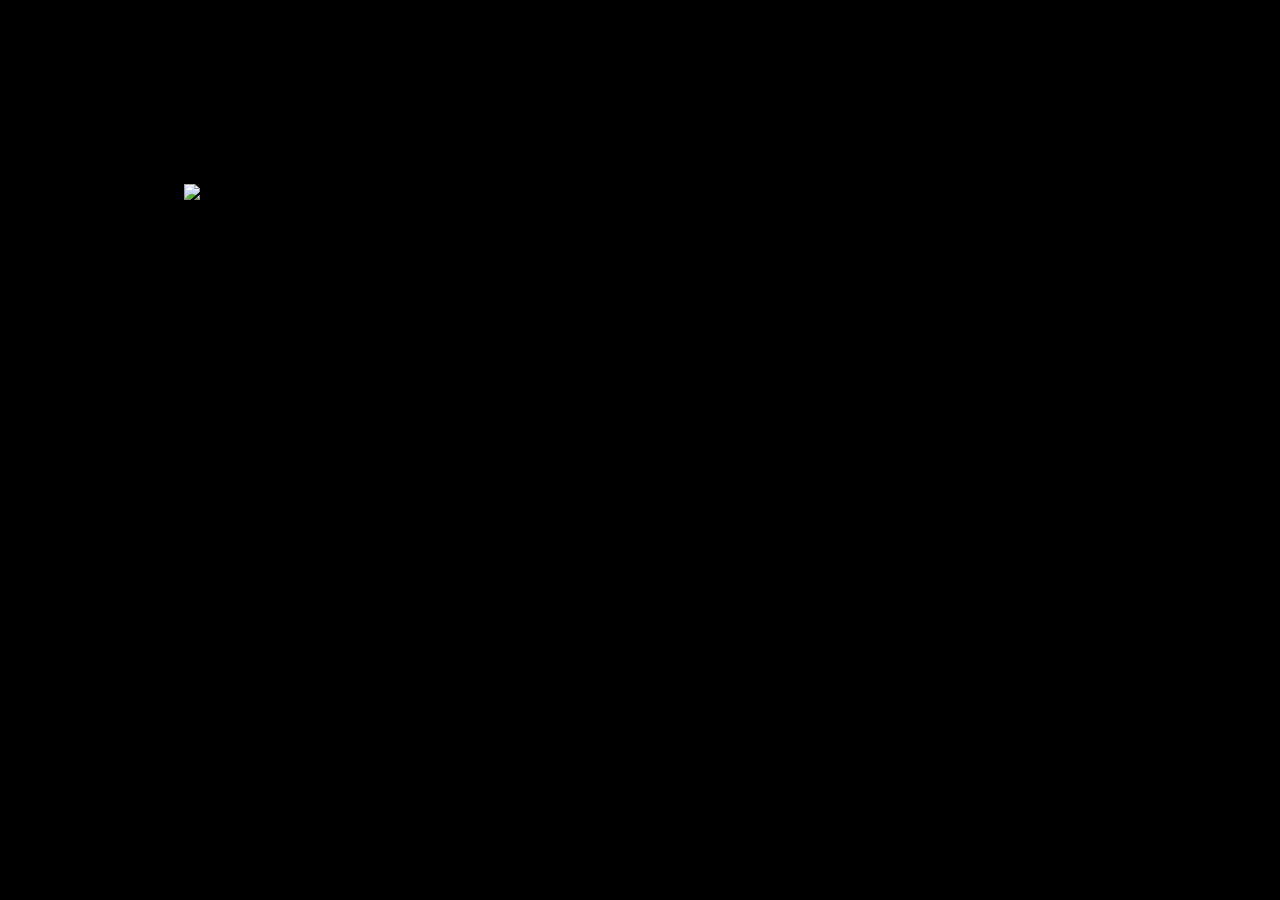
==== index.html @ bf1317ca "Update index.html" ====
<!DOCTYPE html>
<html lang="en">
<head>
  <meta charset="UTF-8" />
  <meta name="viewport" content="width=device-width, initial-scale=1.0"/>
  <title>Bouncing DVD Logo</title>
  <style>
    body {
      margin: 0;
      overflow: hidden;
      background-color: black;
    }

    #dvd {
      position: absolute;
      width: 150px;
      height: auto;
    }
  </style>
</head>
<body>
  <img id="dvd" src="https://upload.wikimedia.org/wikipedia/commons/9/9b/DVD_logo.svg" alt="DVD Logo" />

  <script>
    const dvd = document.getElementById('dvd');
    let x = 100;
    let y = 100;
    let dx = 2;
    let dy = 2;
    const logoWidth = 150;
    const logoHeight = 75;

    function animate() {
      const screenWidth = window.innerWidth;
      const screenHeight = window.innerHeight;

      x += dx;
      y += dy;

      if (x + logoWidth >= screenWidth || x <= 0) {
        dx *= -1;
      }
      if (y + logoHeight >= screenHeight || y <= 0) {
        dy *= -1;
      }

      dvd.style.left = x + 'px';
      dvd.style.top = y + 'px';

      requestAnimationFrame(animate);
    }

    animate();
  </script>
</body>
</html>
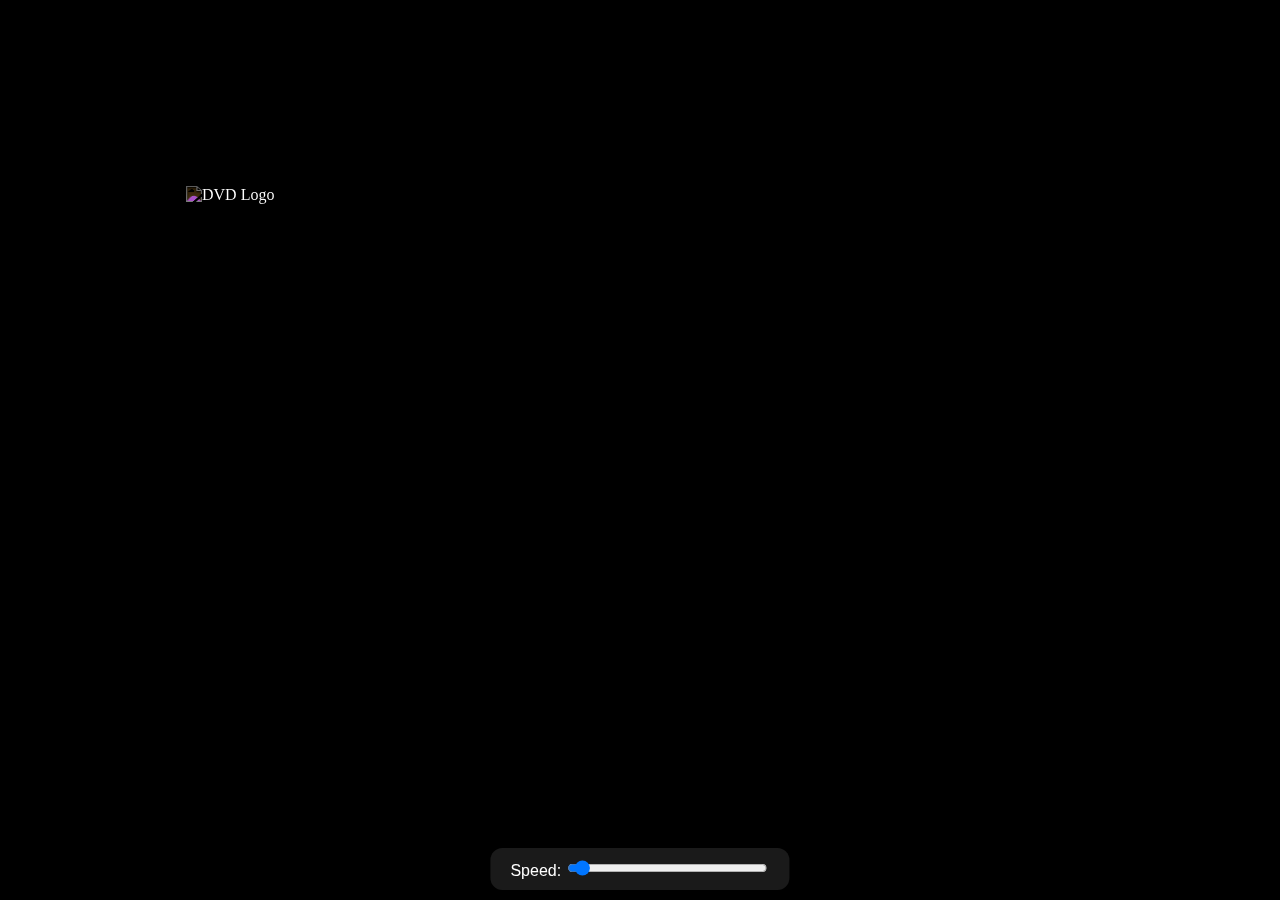
==== commit 70d149af: "Update index.html" ====
--- a/index.html
+++ b/index.html
@@ -3,7 +3,7 @@
 <head>
   <meta charset="UTF-8" />
   <meta name="viewport" content="width=device-width, initial-scale=1.0"/>
-  <title>Bouncing DVD Logo</title>
+  <title>Bouncing DVD Logo with Speed Control</title>
   <style>
     body {
       margin: 0;
@@ -15,14 +15,39 @@
       position: absolute;
       width: 150px;
       height: auto;
+      filter: invert(1);
+    }
+
+    #controls {
+      position: fixed;
+      bottom: 10px;
+      left: 50%;
+      transform: translateX(-50%);
+      background: rgba(255, 255, 255, 0.1);
+      padding: 10px 20px;
+      border-radius: 12px;
+      color: white;
+      font-family: sans-serif;
+      transition: opacity 0.3s ease;
+    }
+
+    #speedSlider {
+      width: 200px;
     }
   </style>
 </head>
 <body>
   <img id="dvd" src="https://upload.wikimedia.org/wikipedia/commons/9/9b/DVD_logo.svg" alt="DVD Logo" />
 
+  <div id="controls">
+    Speed: <input type="range" id="speedSlider" min="1" max="30" value="2" />
+  </div>
+
   <script>
     const dvd = document.getElementById('dvd');
+    const speedSlider = document.getElementById('speedSlider');
+    const controls = document.getElementById('controls');
+
     let x = 100;
     let y = 100;
     let dx = 2;
@@ -33,6 +58,10 @@
     function animate() {
       const screenWidth = window.innerWidth;
       const screenHeight = window.innerHeight;
+
+      const speed = parseFloat(speedSlider.value);
+      dx = Math.sign(dx) * speed;
+      dy = Math.sign(dy) * speed;
 
       x += dx;
       y += dy;
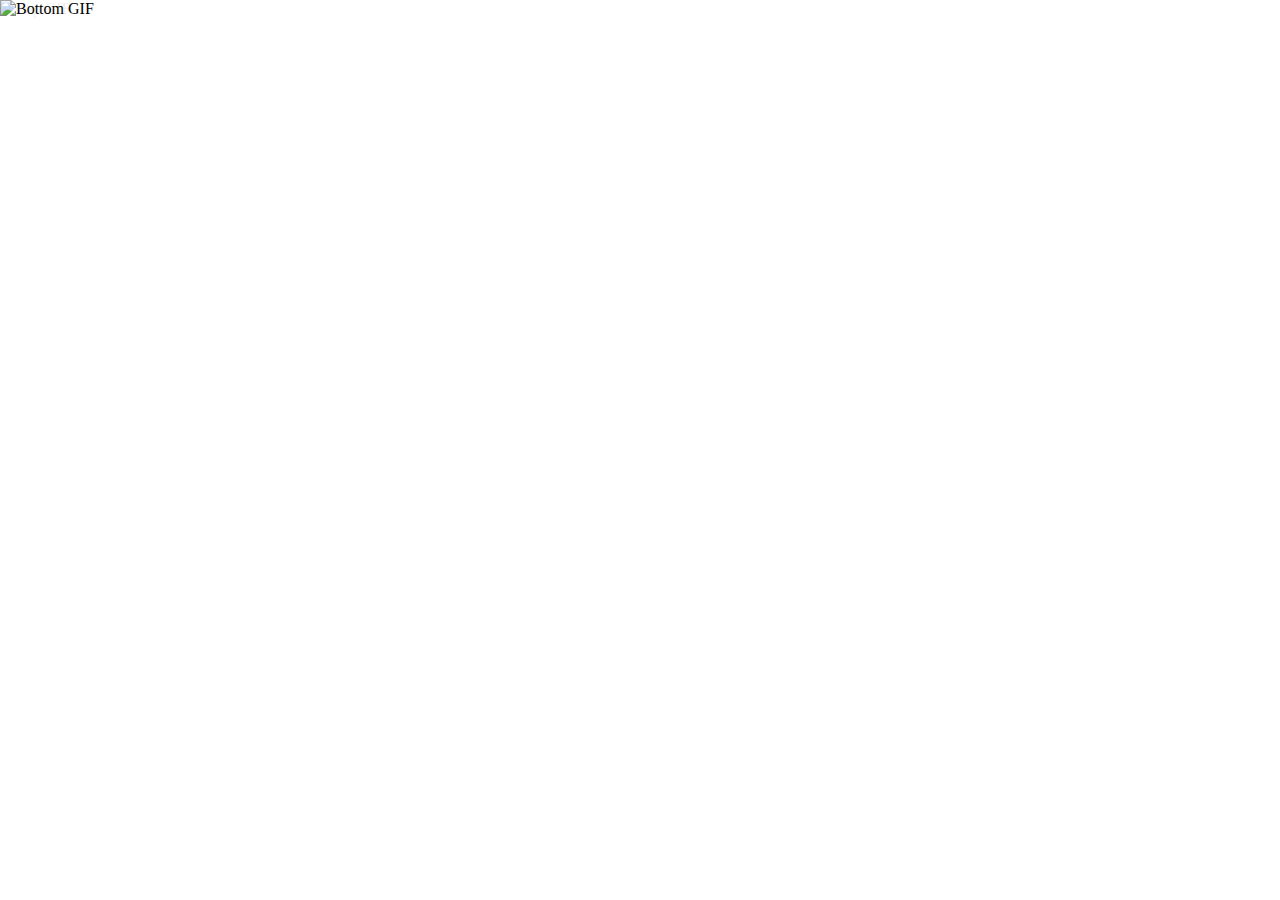
==== commit 08dea050: "Update index.html" ====
--- a/index.html
+++ b/index.html
@@ -1,85 +1,76 @@
 <!DOCTYPE html>
 <html lang="en">
 <head>
-  <meta charset="UTF-8" />
-  <meta name="viewport" content="width=device-width, initial-scale=1.0"/>
-  <title>Bouncing DVD Logo with Speed Control</title>
+  <meta charset="UTF-8">
+  <title>ROG Pixelart Cyberpunk by T3chG0d1</title>
+  <script>
+    document.addEventListener("mousemove", function(event) {
+      const topGif = document.querySelector(".top-gif");
+      const mask = document.querySelector(".mask");
+      const radius = 150;
+      const x = event.clientX;
+      const y = event.clientY;
+
+      mask.style.left = `${x - radius}px`;
+      mask.style.top = `${y - radius}px`;
+      mask.style.width = `${radius * 2}px`;
+      mask.style.height = `${radius * 2}px`;
+    });
+  </script>
   <style>
-    body {
+    body, html {
       margin: 0;
+      padding: 0;
       overflow: hidden;
-      background-color: black;
     }
 
-    #dvd {
-      position: absolute;
-      width: 150px;
-      height: auto;
-      filter: invert(1);
+    .gif-container {
+      position: relative;
+      width: 100%;
+      height: 100vh;
+      overflow: hidden;
     }
 
-    #controls {
-      position: fixed;
-      bottom: 10px;
-      left: 50%;
-      transform: translateX(-50%);
-      background: rgba(255, 255, 255, 0.1);
-      padding: 10px 20px;
-      border-radius: 12px;
-      color: white;
-      font-family: sans-serif;
-      transition: opacity 0.3s ease;
+    .gif-container img {
+      position: absolute;
+      top: 0;
+      left: 0;
+      width: 100%;
+      height: 100%;
+      object-fit: cover;
     }
 
-    #speedSlider {
-      width: 200px;
+    .top-gif {
+      z-index: 2;
+      pointer-events: none;
+      mask-image: radial-gradient(circle, rgba(0, 0, 0, 1) 0%, rgba(0, 0, 0, 0) 100%);
+      -webkit-mask-image: radial-gradient(circle, rgba(0, 0, 0, 1) 0%, rgba(0, 0, 0, 0) 100%);
+      transition: mask-image 0.1s ease;
+    }
+
+    .bottom-gif {
+      z-index: 1;
+    }
+
+    .mask {
+      position: absolute;
+      top: 0;
+      left: 0;
+      width: 0;
+      height: 0;
+      background: rgba(0, 0, 0, 1);
+      border-radius: 50%;
+      pointer-events: none;
     }
   </style>
 </head>
 <body>
-  <img id="dvd" src="https://upload.wikimedia.org/wikipedia/commons/9/9b/DVD_logo.svg" alt="DVD Logo" />
 
-  <div id="controls">
-    Speed: <input type="range" id="speedSlider" min="1" max="30" value="2" />
-  </div>
+<div class="gif-container">
+  <img src="pixel-jeff-clipa-s.gif" alt="Bottom GIF" class="bottom-gif">
+  <img src="pixel-jeff-clipc-s.gif" alt="Top GIF" class="top-gif">
+  <div class="mask"></div>
+</div>
 
-  <script>
-    const dvd = document.getElementById('dvd');
-    const speedSlider = document.getElementById('speedSlider');
-    const controls = document.getElementById('controls');
-
-    let x = 100;
-    let y = 100;
-    let dx = 2;
-    let dy = 2;
-    const logoWidth = 150;
-    const logoHeight = 75;
-
-    function animate() {
-      const screenWidth = window.innerWidth;
-      const screenHeight = window.innerHeight;
-
-      const speed = parseFloat(speedSlider.value);
-      dx = Math.sign(dx) * speed;
-      dy = Math.sign(dy) * speed;
-
-      x += dx;
-      y += dy;
-
-      if (x + logoWidth >= screenWidth || x <= 0) {
-        dx *= -1;
-      }
-      if (y + logoHeight >= screenHeight || y <= 0) {
-        dy *= -1;
-      }
-
-      dvd.style.left = x + 'px';
-      dvd.style.top = y + 'px';
-
-      requestAnimationFrame(animate);
-    }
-
-    animate();
-  </script>
 </body>
 </html>
